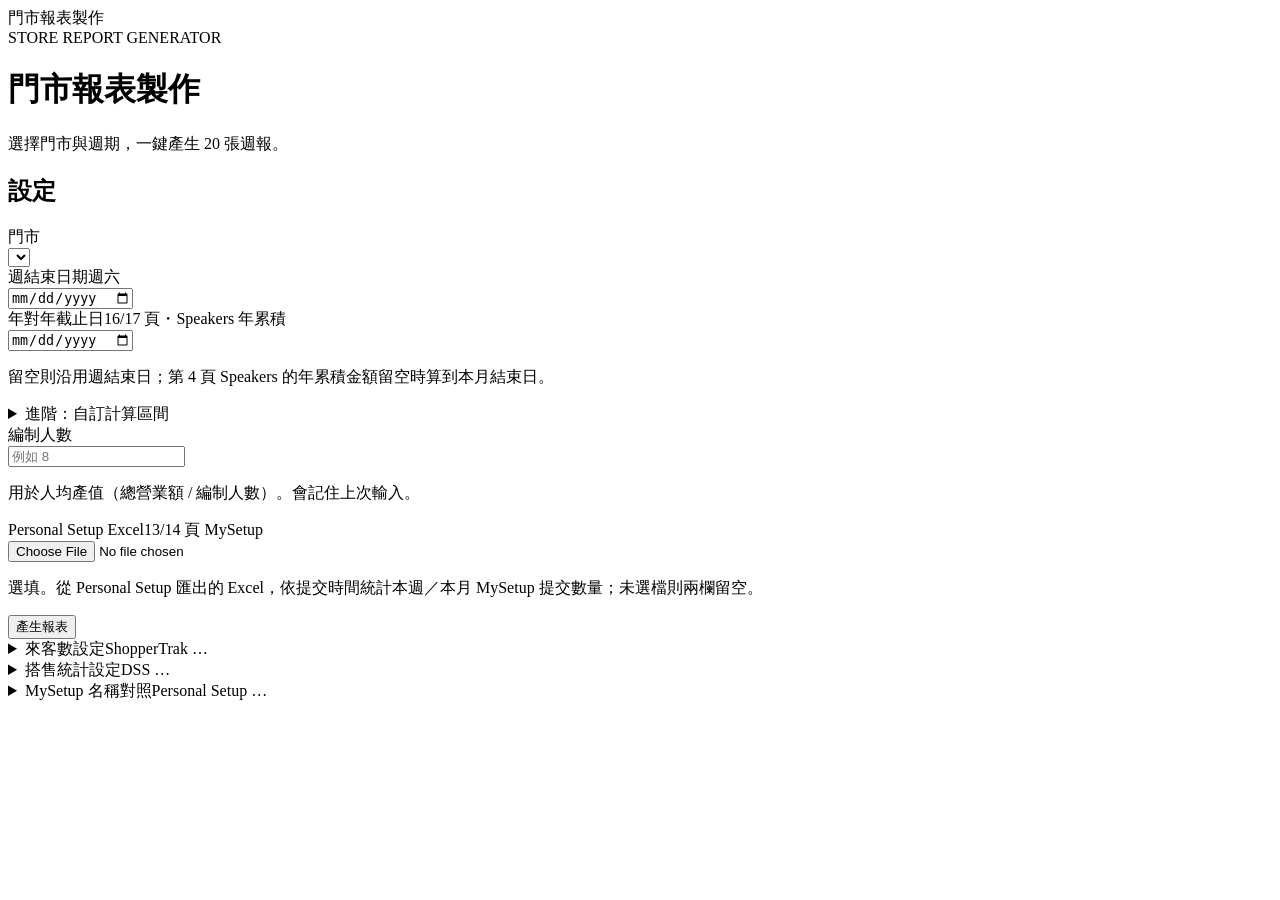
==== static/index.html @ 2b72fdac "第 13/14 頁新增 MySetup 提交數量／提交率，Personal Setup Excel 姓名自動對員工代碼，對不上的可在網頁事先設定對照（版本號 1.11.0） - 新增 mysetup." ====
<!doctype html>
<html lang="zh-Hant">
<head>
  <meta charset="utf-8">
  <meta name="viewport" content="width=device-width, initial-scale=1">
  <meta name="color-scheme" content="light">
  <meta name="theme-color" content="#f2f2f5">
  <title>門市報表製作</title>
  <link rel="stylesheet" href="/styles.css">
</head>
<body>
  <div class="window">
    <header class="titlebar">
      <span class="traffic">
        <span class="dot dot-r"></span><span class="dot dot-y"></span><span class="dot dot-g"></span>
      </span>
      <div class="titlebar-title">門市報表製作</div>
    </header>

    <main class="app-shell">
      <div class="hero">
        <div class="eyebrow">STORE REPORT GENERATOR</div>
        <h1>門市報表製作</h1>
        <p class="hero-sub">選擇門市與週期，一鍵產生 20 張週報。</p>
      </div>

      <section class="card" id="configCard" style="--i:0">
        <h2 class="card-title">設定</h2>
        <div class="group">
          <div class="row">
            <label class="row-label" for="shopId">門市</label>
            <div class="row-control"><select id="shopId"></select></div>
          </div>
          <div class="row">
            <label class="row-label" for="weekEnd">週結束日期<span class="row-sub">週六</span></label>
            <div class="row-control"><input type="date" id="weekEnd"></div>
          </div>
          <div class="row">
            <label class="row-label" for="yoyEnd">年對年截止日<span class="row-sub">16/17 頁・Speakers 年累積</span></label>
            <div class="row-control"><input type="date" id="yoyEnd"></div>
          </div>
        </div>
        <p class="footnote" id="weekRangeHint"></p>
        <p class="footnote" id="yoyRangeHint">留空則沿用週結束日；第 4 頁 Speakers 的年累積金額留空時算到本月結束日。</p>

        <details id="advPeriods" class="adv-panel">
          <summary><span class="chevron"></span>進階：自訂計算區間</summary>
          <div class="adv-body">
            <p class="footnote flush">展開後可手動指定各比較區間；任一欄留空則用自動推算值。</p>
            <div class="adv-grid">
              <span class="adv-label">上週</span>
              <input type="date" id="prevWkStart" aria-label="上週起日">
              <input type="date" id="prevWkEnd" aria-label="上週迄日">

              <span class="adv-label">本週</span>
              <input type="date" id="wkStart" aria-label="本週起日">
              <input type="date" id="wkEnd" aria-label="本週迄日">

              <span class="adv-label">本月</span>
              <input type="date" id="moStart" aria-label="本月起日">
              <input type="date" id="moEnd" aria-label="本月迄日">

              <span class="adv-label">上月</span>
              <input type="date" id="lmStart" aria-label="上月起日">
              <input type="date" id="lmEnd" aria-label="上月迄日">

              <span class="adv-label">去年同期</span>
              <input type="date" id="lyStart" aria-label="去年同期起日">
              <input type="date" id="lyEnd" aria-label="去年同期迄日">
            </div>
            <p class="footnote flush">「本月／上月／去年同期」跨月時自動帶入完整月份。年對年（16/17 頁）與第 4 頁 Speakers 年累積金額，仍由上方「年對年截止日」控制。</p>
          </div>
        </details>

        <div class="group">
          <div class="row">
            <label class="row-label" for="empCount">編制人數</label>
            <div class="row-control"><input type="number" id="empCount" min="0" step="1" placeholder="例如 8"></div>
          </div>
        </div>
        <p class="footnote" id="empCountHint">用於人均產值（總營業額 / 編制人數）。會記住上次輸入。</p>

        <div class="group">
          <div class="row">
            <label class="row-label" for="mysetupFile">Personal Setup Excel<span class="row-sub">13/14 頁 MySetup</span></label>
            <div class="row-control"><input type="file" id="mysetupFile" accept=".xlsx"></div>
          </div>
        </div>
        <p class="footnote" id="mysetupFileHint">選填。從 Personal Setup 匯出的 Excel，依提交時間統計本週／本月 MySetup 提交數量；未選檔則兩欄留空。</p>

        <div class="actions">
          <button class="primary-btn" id="generateBtn" type="button">產生報表</button>
        </div>
      </section>

      <section class="card" id="shoppertrakCard" style="--i:1">
        <details class="card-collapse">
        <summary>
          <span class="chevron"></span>
          <span class="card-title collapse-title">來客數設定<span class="card-tag">ShopperTrak</span></span>
          <span class="status-pill" id="stBadge">…</span>
        </summary>
        <p class="card-desc">帳密只儲存在本機，用於第 5 頁門市人流，以及 Sheet 6／16 的來客數與提袋率。未設定則自動略過。</p>
        <div class="group">
          <div class="row">
            <label class="row-label" for="stUser">帳號</label>
            <div class="row-control"><input type="text" id="stUser" autocomplete="username" placeholder="ShopperTrak 帳號"></div>
          </div>
          <div class="row">
            <label class="row-label" for="stPass">密碼</label>
            <div class="row-control"><input type="password" id="stPass" autocomplete="current-password" placeholder="ShopperTrak 密碼"></div>
          </div>
        </div>
        <div class="actions">
          <button class="primary-btn" id="stSaveBtn" type="button">儲存帳密</button>
          <button class="ghost-btn" id="stClearBtn" type="button">清除</button>
        </div>
        <p class="footnote" id="stStatus"></p>
        </details>
      </section>

      <section class="card" id="dssCard" style="--i:2">
        <details class="card-collapse">
        <summary>
          <span class="chevron"></span>
          <span class="card-title collapse-title">搭售統計設定<span class="card-tag">DSS</span></span>
          <span class="status-pill" id="dssBadge">…</span>
        </summary>
        <p class="card-desc">Sheet 10／11 搭售統計預設由 EPB 直接計算（免登入）。DSS 登入作為備援與比對；勾選「強制使用 DSS」則只用 DSS。</p>
        <div class="group">
          <div class="row">
            <label class="row-label" for="dssUser">帳號</label>
            <div class="row-control"><input type="text" id="dssUser" autocomplete="off" placeholder="DSS（EPB）帳號"></div>
          </div>
          <div class="row">
            <label class="row-label" for="dssPass">密碼</label>
            <div class="row-control"><input type="password" id="dssPass" autocomplete="off" placeholder="DSS（EPB）密碼"></div>
          </div>
        </div>
        <div class="actions">
          <button class="primary-btn" id="dssSaveBtn" type="button">儲存帳密</button>
          <button class="ghost-btn" id="dssClearBtn" type="button">清除</button>
          <button class="primary-btn" id="dssLoginBtn" type="button">登入 DSS</button>
        </div>
        <div class="group" id="dssCaptchaGroup" hidden>
          <div class="row">
            <label class="row-label">驗證碼</label>
            <div class="row-control dss-captcha-row">
              <img id="dssCaptchaImg" alt="驗證碼" height="40">
              <button class="ghost-btn" id="dssCaptchaRefreshBtn" type="button" title="換一張">↻</button>
            </div>
          </div>
          <div class="row">
            <label class="row-label" for="dssCaptchaInput">輸入驗證碼</label>
            <div class="row-control">
              <input type="text" id="dssCaptchaInput" inputmode="numeric" maxlength="6" placeholder="6 位數驗證碼">
            </div>
          </div>
          <div class="actions">
            <button class="primary-btn" id="dssCaptchaSubmitBtn" type="button">送出登入</button>
          </div>
        </div>
        <div class="group" id="dssOtpGroup" hidden>
          <div class="row">
            <label class="row-label" for="dssOtpInput">Email 驗證碼</label>
            <div class="row-control">
              <input type="text" id="dssOtpInput" inputmode="numeric" placeholder="信箱收到的驗證碼">
            </div>
          </div>
          <div class="actions">
            <button class="primary-btn" id="dssOtpSubmitBtn" type="button">提交收到的驗證碼</button>
          </div>
        </div>
        <div class="group">
          <label class="force-row" for="dssForce">
            <input type="checkbox" id="dssForce">
            <span>強制使用 DSS（不用 EPB 計算搭售統計；需保持 DSS 登入）</span>
          </label>
        </div>
        <p class="footnote" id="dssStatus"></p>
        </details>
      </section>

      <section class="card" id="mysetupCard" style="--i:3">
        <details class="card-collapse" id="msDetails">
        <summary>
          <span class="chevron"></span>
          <span class="card-title collapse-title">MySetup 名稱對照<span class="card-tag">Personal Setup</span></span>
          <span class="status-pill" id="msBadge">…</span>
        </summary>
        <p class="card-desc">Excel 的 Staff Name 會先自動對 ERP 員工中文名／英文名。對不上的名字在這裡指定員工，儲存後下次產報自動套用；這裡設定的規則優先於自動對應。</p>

        <h3 class="ms-subtitle" id="msUnmatchedTitle" hidden>上次產報未對上的名字</h3>
        <div class="group" id="msUnmatchedGroup" hidden></div>

        <h3 class="ms-subtitle">已設定的對照規則</h3>
        <div class="group" id="msRulesGroup"></div>

        <div class="group ms-add">
          <div class="row">
            <input type="text" id="msNewName" placeholder="Excel 上的名字，例如：王 CSR 彥翔">
            <select id="msNewCode" aria-label="對應員工"></select>
            <button class="ghost-btn" id="msAddBtn" type="button">新增</button>
          </div>
        </div>
        <div class="actions">
          <button class="primary-btn" id="msSaveBtn" type="button">儲存對照</button>
          <button class="ghost-btn" id="msReloadBtn" type="button">重新載入</button>
        </div>
        <p class="footnote" id="msStatus"></p>
        </details>
      </section>

      <section class="card" id="progressCard" hidden>
        <h2 class="card-title">產生進度</h2>
        <div class="progress-bar-wrap">
          <div class="progress-bar" id="progressBar" style="width:0%"></div>
        </div>
        <p class="progress-label" id="progressLabel">準備中…</p>
        <div class="log-box" id="logBox"></div>
      </section>

      <section class="card" id="downloadCard" hidden>
        <h2 class="card-title">下載</h2>
        <p id="downloadInfo"></p>
        <p class="ms-notice" id="msNotice" hidden></p>
        <div class="actions">
          <button class="primary-btn" id="downloadBtn" type="button">下載 Excel</button>
          <button class="ghost-btn" id="showLogBtn" type="button">顯示 log</button>
          <button class="ghost-btn" id="resetBtn" type="button">重新產生</button>
        </div>
        <div class="log-box download-log" id="downloadLogBox" hidden></div>
      </section>

      <section class="card" id="errorCard" hidden>
        <h2 class="card-title">發生錯誤</h2>
        <p id="errorMsg" class="error-msg"></p>
        <div class="actions">
          <button class="ghost-btn" id="retryBtn" type="button">重試</button>
        </div>
      </section>
    </main>
  </div>

  <script src="/app.js"></script>
</body>
</html>
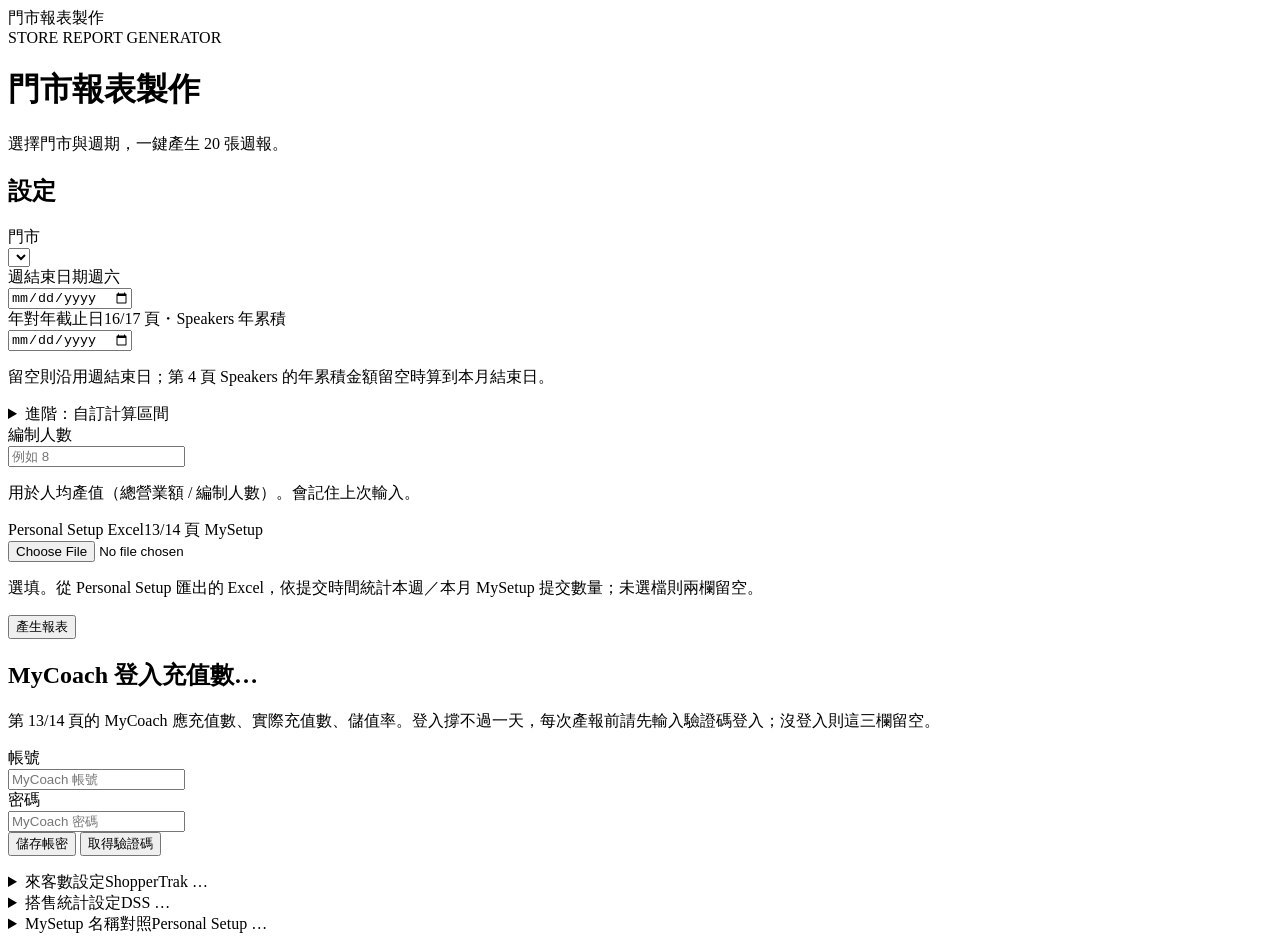
==== commit d0f21d75: "第 13/14 頁新增 MyCoach 應充值數／實際充值數／儲值率，本機網頁與週報小幫手每次產報前輸入驗證碼登入（版本號 1.13.0） - 新增 mycoach_client.py：MyCoach" ====
--- a/static/index.html
+++ b/static/index.html
@@ -93,6 +93,38 @@
         </div>
       </section>
 
+      <section class="card" id="mycoachCard" style="--i:1">
+        <h2 class="card-title">MyCoach 登入<span class="card-tag">充值數</span><span class="status-pill" id="mcBadge">…</span></h2>
+        <p class="card-desc">第 13/14 頁的 MyCoach 應充值數、實際充值數、儲值率。登入撐不過一天，每次產報前請先輸入驗證碼登入；沒登入則這三欄留空。</p>
+        <div class="group">
+          <div class="row">
+            <label class="row-label" for="mcUser">帳號</label>
+            <div class="row-control"><input type="text" id="mcUser" autocomplete="off" placeholder="MyCoach 帳號"></div>
+          </div>
+          <div class="row">
+            <label class="row-label" for="mcPass">密碼</label>
+            <div class="row-control"><input type="password" id="mcPass" autocomplete="new-password" placeholder="MyCoach 密碼"></div>
+          </div>
+        </div>
+        <div class="actions">
+          <button class="ghost-btn" id="mcSaveBtn" type="button">儲存帳密</button>
+          <button class="primary-btn" id="mcStartBtn" type="button">取得驗證碼</button>
+        </div>
+        <div class="group" id="mcCaptchaGroup" hidden>
+          <div class="row">
+            <img id="mcCaptchaImg" alt="驗證碼" class="captcha-img">
+            <button class="ghost-btn" id="mcRefreshBtn" type="button">換一張</button>
+            <div class="row-control">
+              <input type="text" id="mcCode" maxlength="8" placeholder="輸入驗證碼" autocomplete="off">
+            </div>
+          </div>
+        </div>
+        <div class="actions" id="mcLoginActions" hidden>
+          <button class="primary-btn" id="mcLoginBtn" type="button">登入</button>
+        </div>
+        <p class="footnote" id="mcStatus"></p>
+      </section>
+
       <section class="card" id="shoppertrakCard" style="--i:1">
         <details class="card-collapse">
         <summary>
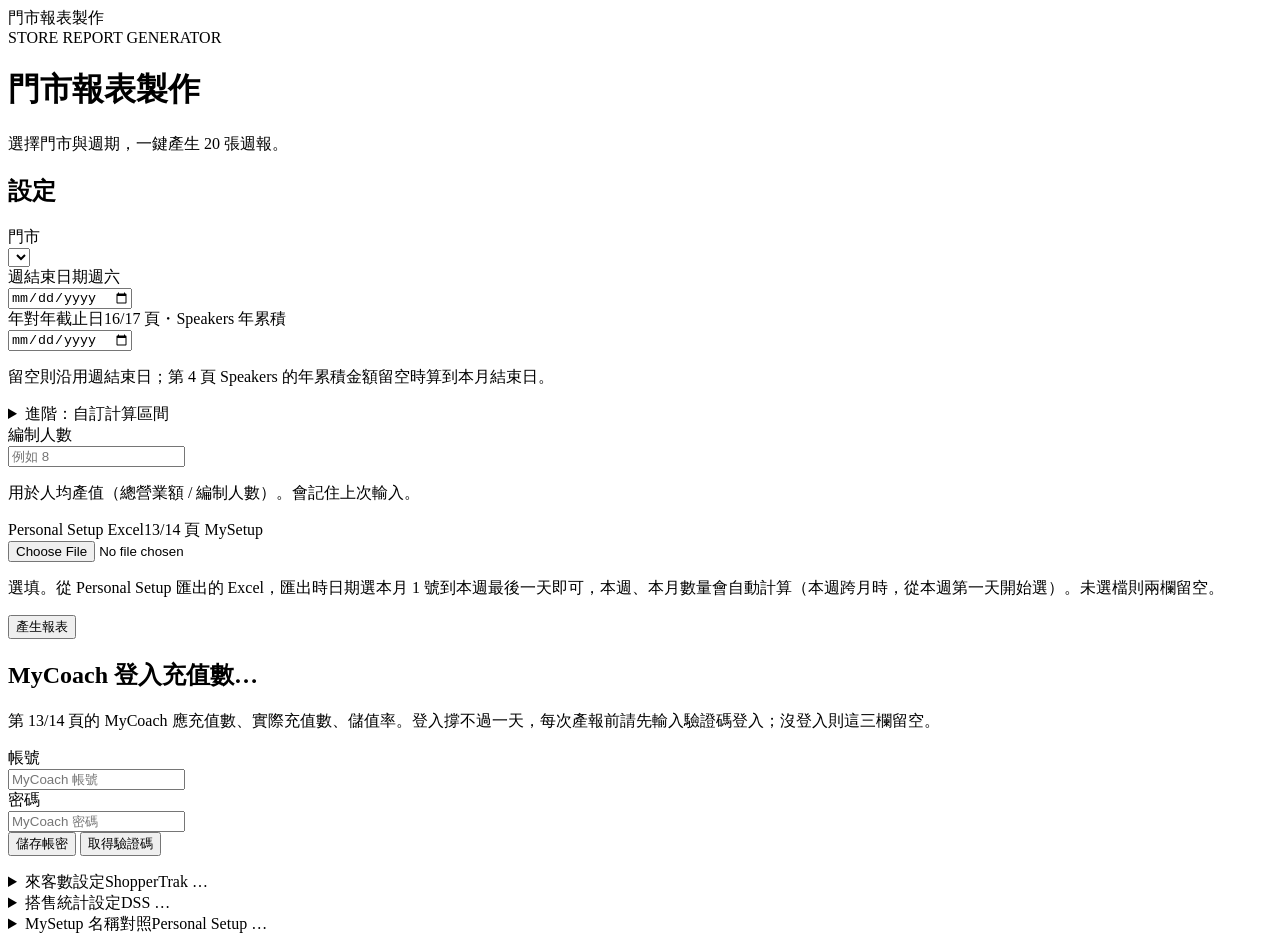
==== commit dde22690: "Personal Setup 說明提醒匯出日期選本月 1 號到本週最後一天，跨月時從本週第一天開始（版本號 1.13.3） Co-Authored-By: Claude Opus 5.5 <norep" ====
--- a/static/index.html
+++ b/static/index.html
@@ -86,7 +86,7 @@
             <div class="row-control"><input type="file" id="mysetupFile" accept=".xlsx"></div>
           </div>
         </div>
-        <p class="footnote" id="mysetupFileHint">選填。從 Personal Setup 匯出的 Excel，依提交時間統計本週／本月 MySetup 提交數量；未選檔則兩欄留空。</p>
+        <p class="footnote" id="mysetupFileHint">選填。從 Personal Setup 匯出的 Excel，匯出時日期選本月 1 號到本週最後一天即可，本週、本月數量會自動計算（本週跨月時，從本週第一天開始選）。未選檔則兩欄留空。</p>
 
         <div class="actions">
           <button class="primary-btn" id="generateBtn" type="button">產生報表</button>
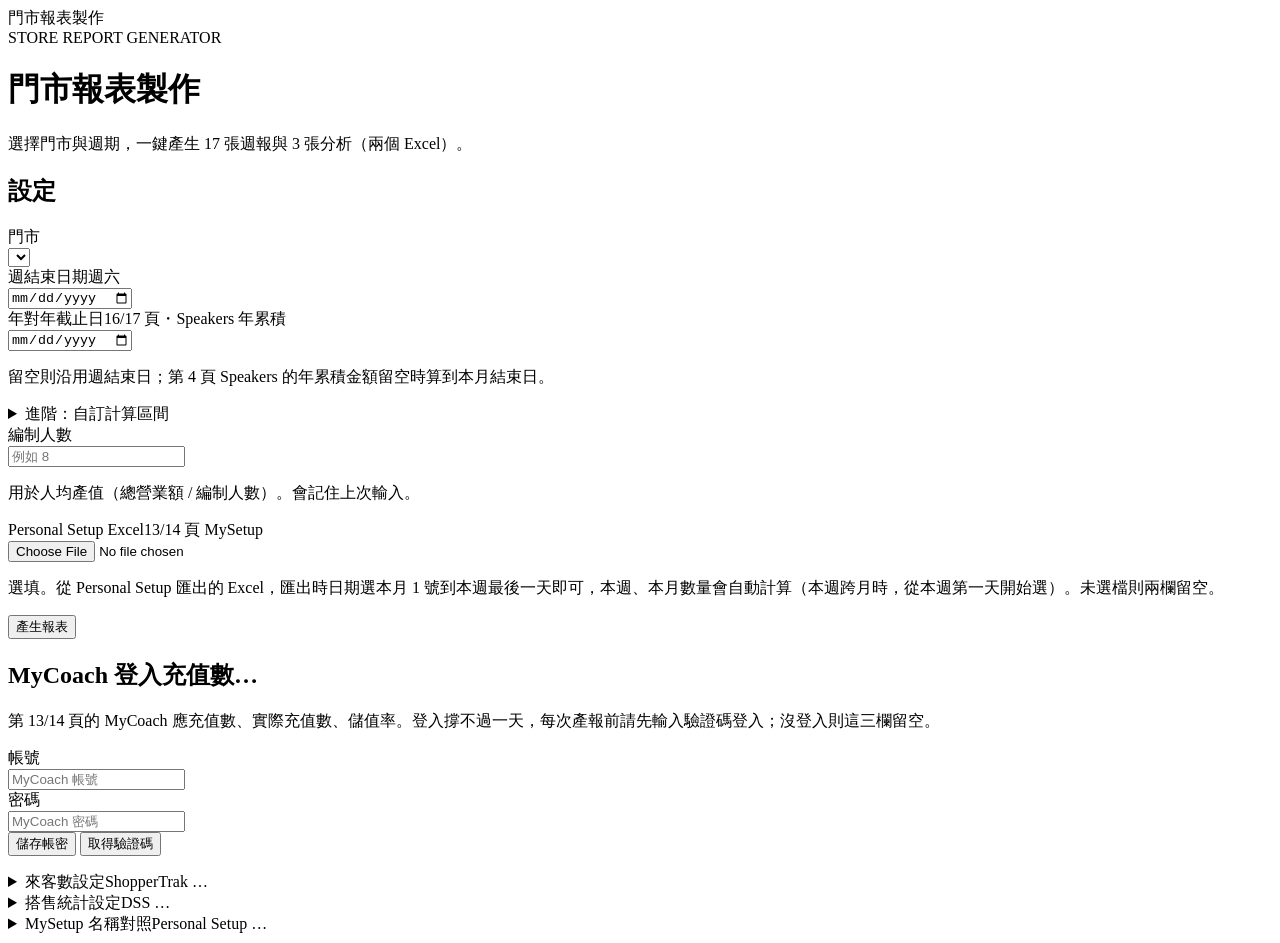
==== commit 0c3ba55e: "週報與分析拆成兩個 Excel：本機工具分「下載週報」「下載分析」兩個按鈕，週報小幫手信件附上兩個檔案（版本號 1.14.0） Co-Authored-By: Claude Opus 5.5 <nor" ====
--- a/static/index.html
+++ b/static/index.html
@@ -21,7 +21,7 @@
       <div class="hero">
         <div class="eyebrow">STORE REPORT GENERATOR</div>
         <h1>門市報表製作</h1>
-        <p class="hero-sub">選擇門市與週期，一鍵產生 20 張週報。</p>
+        <p class="hero-sub">選擇門市與週期，一鍵產生 17 張週報與 3 張分析（兩個 Excel）。</p>
       </div>
 
       <section class="card" id="configCard" style="--i:0">
@@ -257,7 +257,8 @@
         <p id="downloadInfo"></p>
         <p class="ms-notice" id="msNotice" hidden></p>
         <div class="actions">
-          <button class="primary-btn" id="downloadBtn" type="button">下載 Excel</button>
+          <button class="primary-btn" id="downloadBtn" type="button">下載週報</button>
+          <button class="primary-btn" id="downloadAnalysisBtn" type="button">下載分析</button>
           <button class="ghost-btn" id="showLogBtn" type="button">顯示 log</button>
           <button class="ghost-btn" id="resetBtn" type="button">重新產生</button>
         </div>
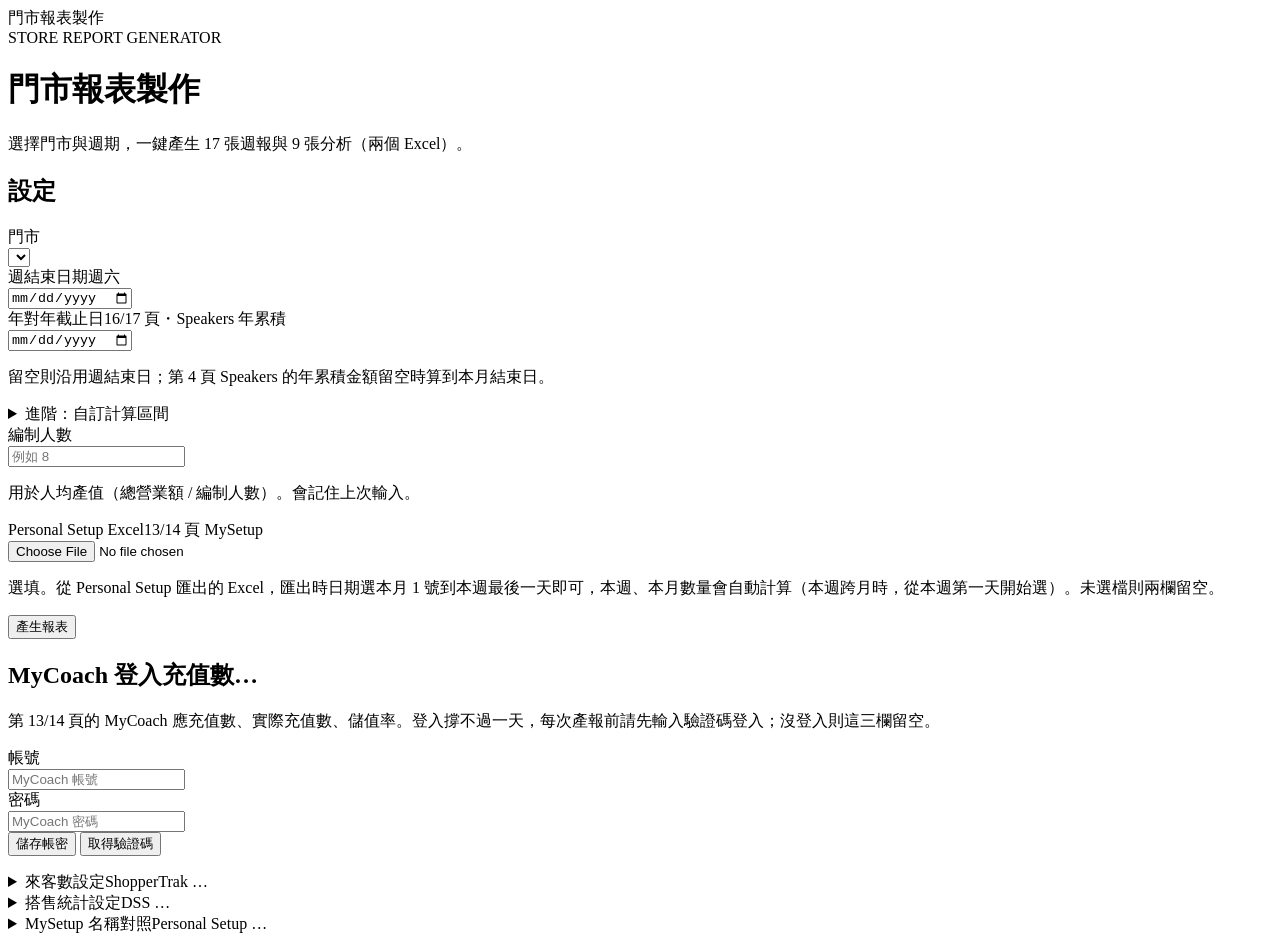
==== commit e420959c: "分析檔新增 6 頁：21 主機活動、22 新機上市追蹤、23 個人客單價（含類別 4 細項平均單價）、24 個人保固附加率、25 個人業績組成、26 個人近 8 週走勢（版本號 1.15.0） Co-" ====
--- a/static/index.html
+++ b/static/index.html
@@ -21,7 +21,7 @@
       <div class="hero">
         <div class="eyebrow">STORE REPORT GENERATOR</div>
         <h1>門市報表製作</h1>
-        <p class="hero-sub">選擇門市與週期，一鍵產生 17 張週報與 3 張分析（兩個 Excel）。</p>
+        <p class="hero-sub">選擇門市與週期，一鍵產生 17 張週報與 9 張分析（兩個 Excel）。</p>
       </div>
 
       <section class="card" id="configCard" style="--i:0">
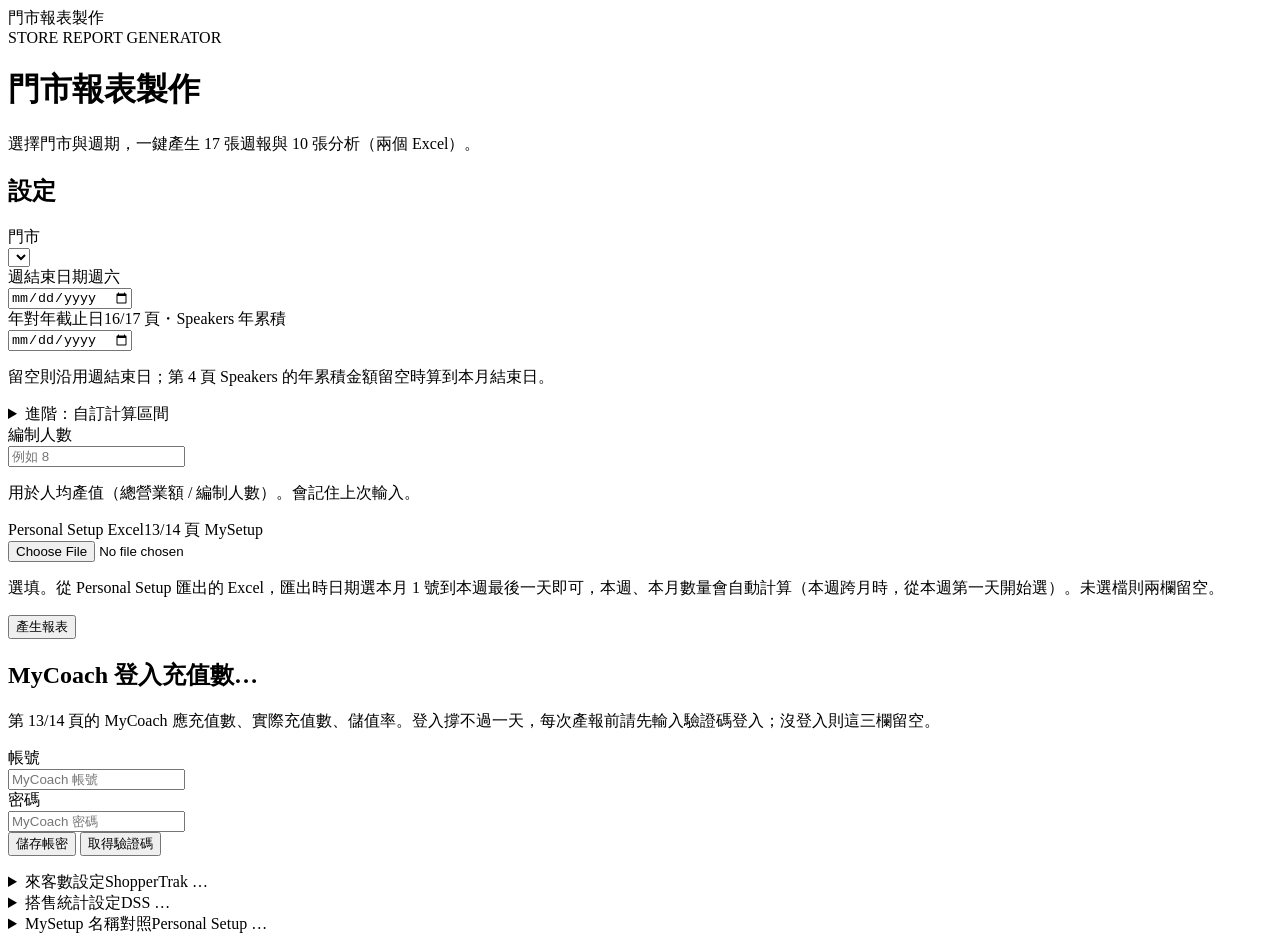
==== commit 10995f7a: "分析檔視覺整理（深藍標題、分區列、斑馬紋、組別分隔線）；3PP 類別細分獨立成第 19 頁並加入數量；保固附加率改稱搭售率；近 8 週走勢加入保固搭售率；分析頁改為 18–27（版本號 1.15.1）" ====
--- a/static/index.html
+++ b/static/index.html
@@ -21,7 +21,7 @@
       <div class="hero">
         <div class="eyebrow">STORE REPORT GENERATOR</div>
         <h1>門市報表製作</h1>
-        <p class="hero-sub">選擇門市與週期，一鍵產生 17 張週報與 9 張分析（兩個 Excel）。</p>
+        <p class="hero-sub">選擇門市與週期，一鍵產生 17 張週報與 10 張分析（兩個 Excel）。</p>
       </div>
 
       <section class="card" id="configCard" style="--i:0">
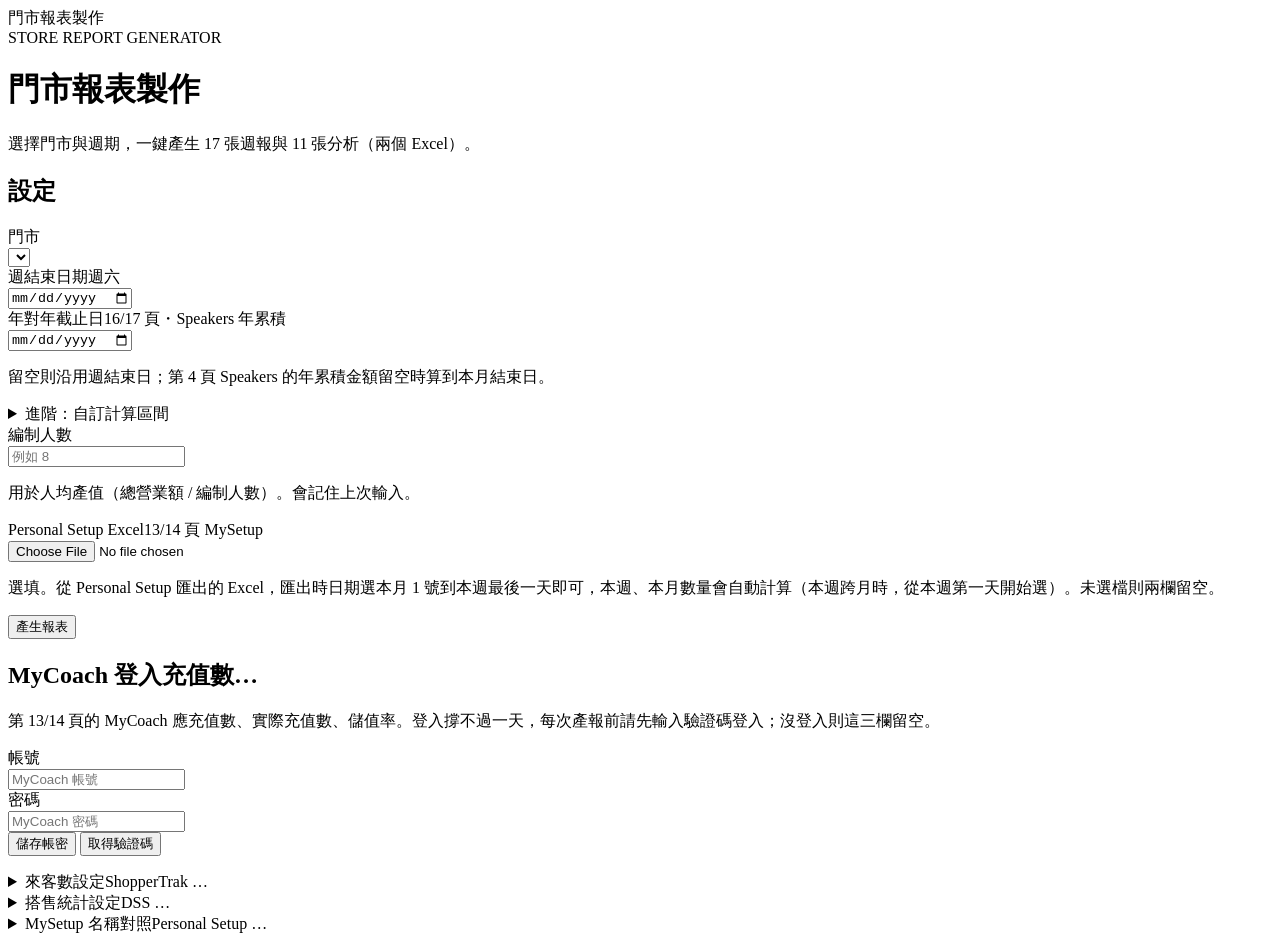
==== commit 23aaf27e: "分析檔新增「MySetup 提交細項」：每人 Mac／iPad／iPhone／Watch 的提交數與提交率（本週、本月），台數取週報第 13/14 頁；沒有 Personal Setup 檔時顯示無資" ====
--- a/static/index.html
+++ b/static/index.html
@@ -21,7 +21,7 @@
       <div class="hero">
         <div class="eyebrow">STORE REPORT GENERATOR</div>
         <h1>門市報表製作</h1>
-        <p class="hero-sub">選擇門市與週期，一鍵產生 17 張週報與 10 張分析（兩個 Excel）。</p>
+        <p class="hero-sub">選擇門市與週期，一鍵產生 17 張週報與 11 張分析（兩個 Excel）。</p>
       </div>
 
       <section class="card" id="configCard" style="--i:0">
